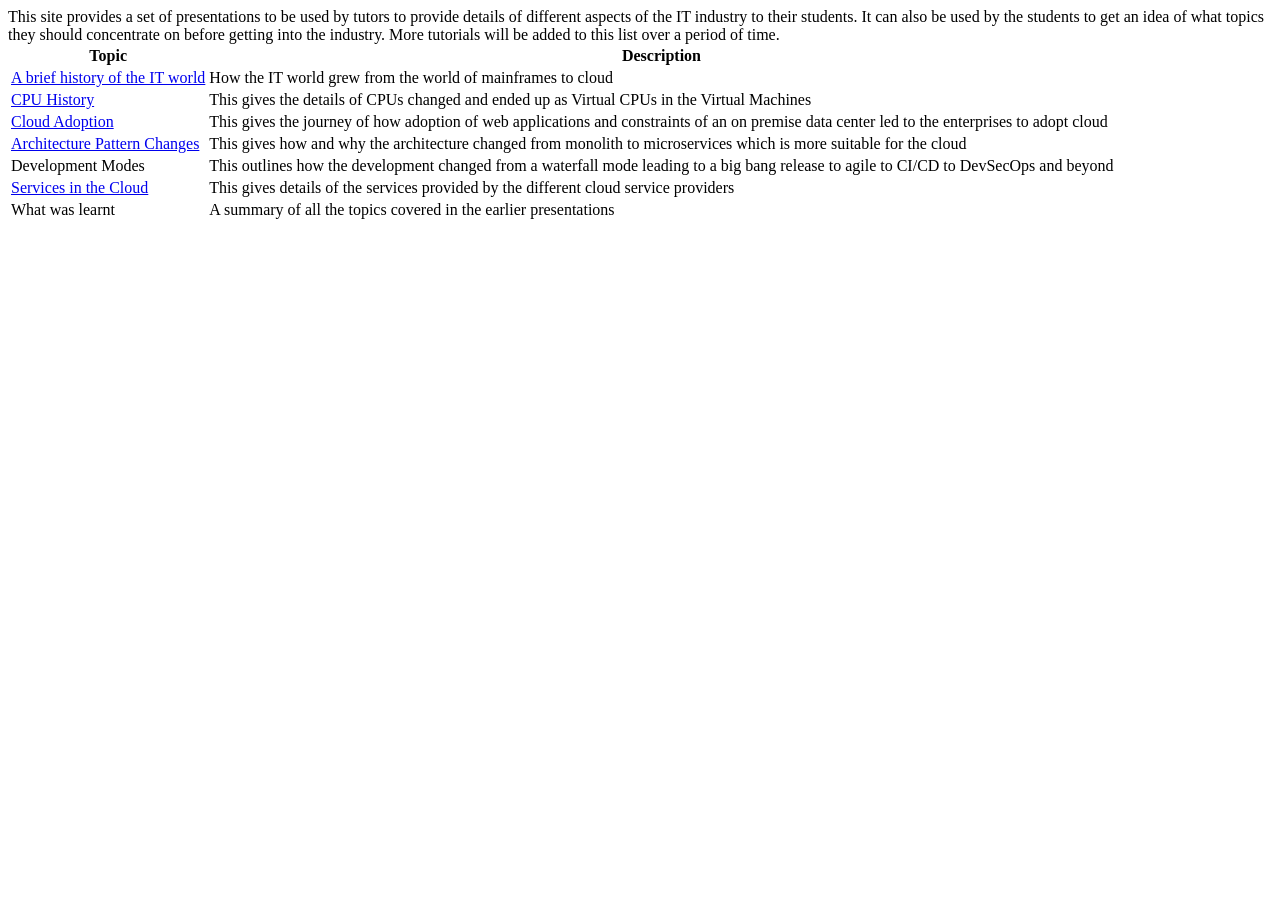
==== index.html @ 4545a789 "Creating Index.html The index.html an entry into the tutorials." ====
<html>
<head>
<title>Tutorials in IT</title>
</head>
<link rel="stylesheet?" href="https://cdn.jsdelivr.net/npm/bootstrap@5.3.3/dist/css/bootstrap.min.css">
<body>
This site provides a set of presentations to be used by tutors to provide details of different aspects of the IT industry to their students. It can also be used by the students to get an idea of what topics they should concentrate on before getting into the industry. More tutorials will be added to this list over a period of time.
<table>
<thead>
  <tr><th>Topic</th><th>Description</th></tr>
</thead>
<tbody>
<tr><td><a href="01 - it-history/index.html">A brief history of the IT world</a></td><td>How the IT world grew from the world of mainframes to cloud</td></tr>
<tr><td><a href="02 - cpu-vms/index.html">CPU History</a></td><td>This gives the details of CPUs changed and ended up as Virtual CPUs in the Virtual Machines</td></tr>
<tr><td><a href="03 - cloud background/index.html">Cloud Adoption</a></td><td>This gives the journey of how adoption of web applications and constraints of an on premise data center led to the enterprises to adopt cloud</td></tr>
<tr><td><a href="04 - monolith-to-microservices/index.html">Architecture Pattern Changes</a></td><td>This gives how and why the architecture changed from monolith to microservices which is more suitable for the cloud</td></tr>
<tr><td><a href="05 - dev-practice/index.html"></a>Development Modes</td><td>This outlines how the development changed from a waterfall mode leading to a big bang release to agile to CI/CD to DevSecOps and beyond</td></tr>
<tr><td><a href="06 - cloud-features/index.html">Services in the Cloud</a></td><td>This gives details of the services provided by the different cloud service providers</td></tr>
<tr><td><a href="07 - captone/index.html"></a>What was learnt</td><td>A summary of all the topics covered in the earlier presentations</td></tr>
</tbody>
</table>
</body>
</html>
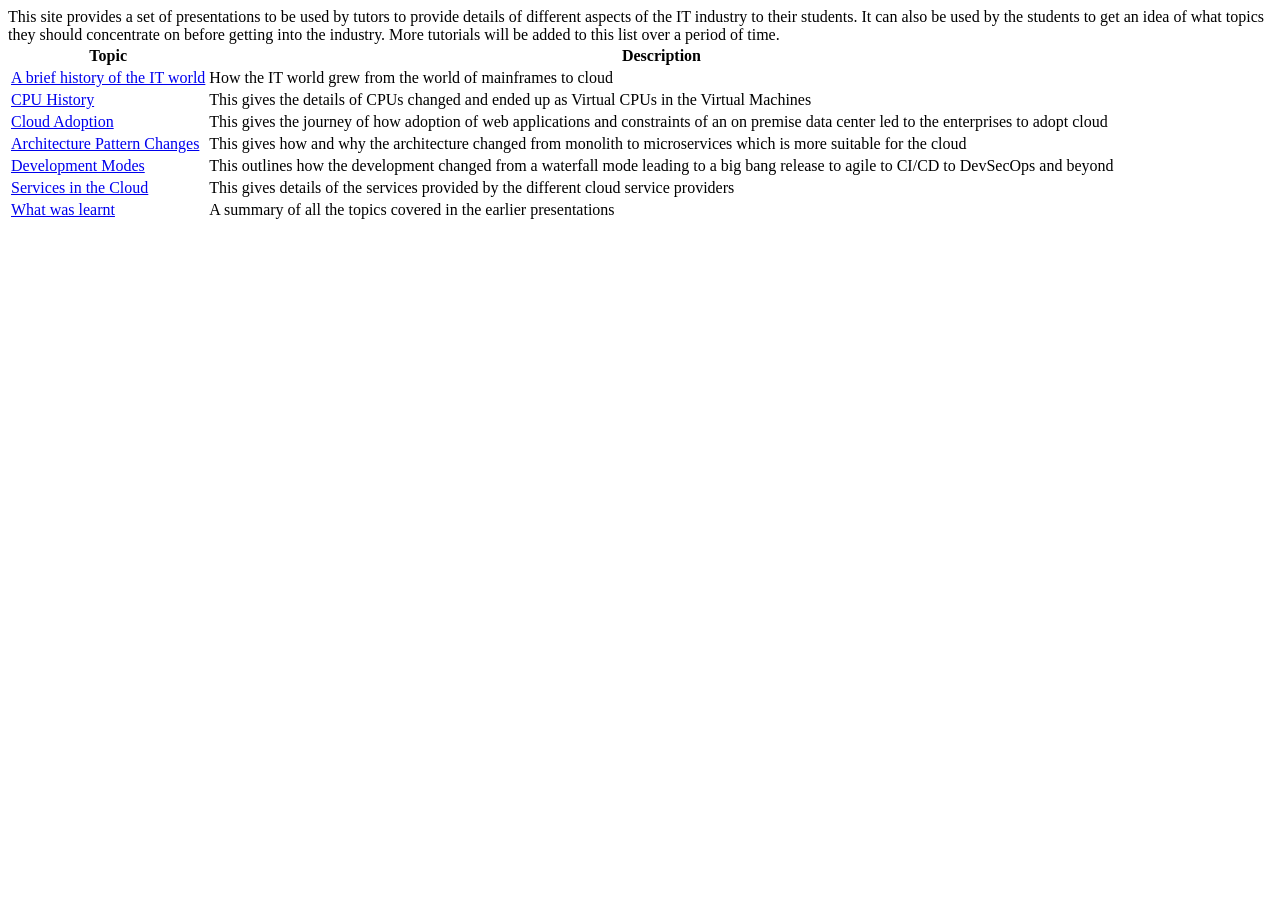
==== commit 433ac366: "Correcting a few links The html was not correctly formed so some of the links were not proper." ====
--- a/index.html
+++ b/index.html
@@ -14,9 +14,9 @@
 <tr><td><a href="02 - cpu-vms/index.html">CPU History</a></td><td>This gives the details of CPUs changed and ended up as Virtual CPUs in the Virtual Machines</td></tr>
 <tr><td><a href="03 - cloud background/index.html">Cloud Adoption</a></td><td>This gives the journey of how adoption of web applications and constraints of an on premise data center led to the enterprises to adopt cloud</td></tr>
 <tr><td><a href="04 - monolith-to-microservices/index.html">Architecture Pattern Changes</a></td><td>This gives how and why the architecture changed from monolith to microservices which is more suitable for the cloud</td></tr>
-<tr><td><a href="05 - dev-practice/index.html"></a>Development Modes</td><td>This outlines how the development changed from a waterfall mode leading to a big bang release to agile to CI/CD to DevSecOps and beyond</td></tr>
+<tr><td><a href="05 - dev-practice/index.html">Development Modes</a></td><td>This outlines how the development changed from a waterfall mode leading to a big bang release to agile to CI/CD to DevSecOps and beyond</td></tr>
 <tr><td><a href="06 - cloud-features/index.html">Services in the Cloud</a></td><td>This gives details of the services provided by the different cloud service providers</td></tr>
-<tr><td><a href="07 - captone/index.html"></a>What was learnt</td><td>A summary of all the topics covered in the earlier presentations</td></tr>
+<tr><td><a href="07 - captone/index.html">What was learnt</a></td><td>A summary of all the topics covered in the earlier presentations</td></tr>
 </tbody>
 </table>
 </body>
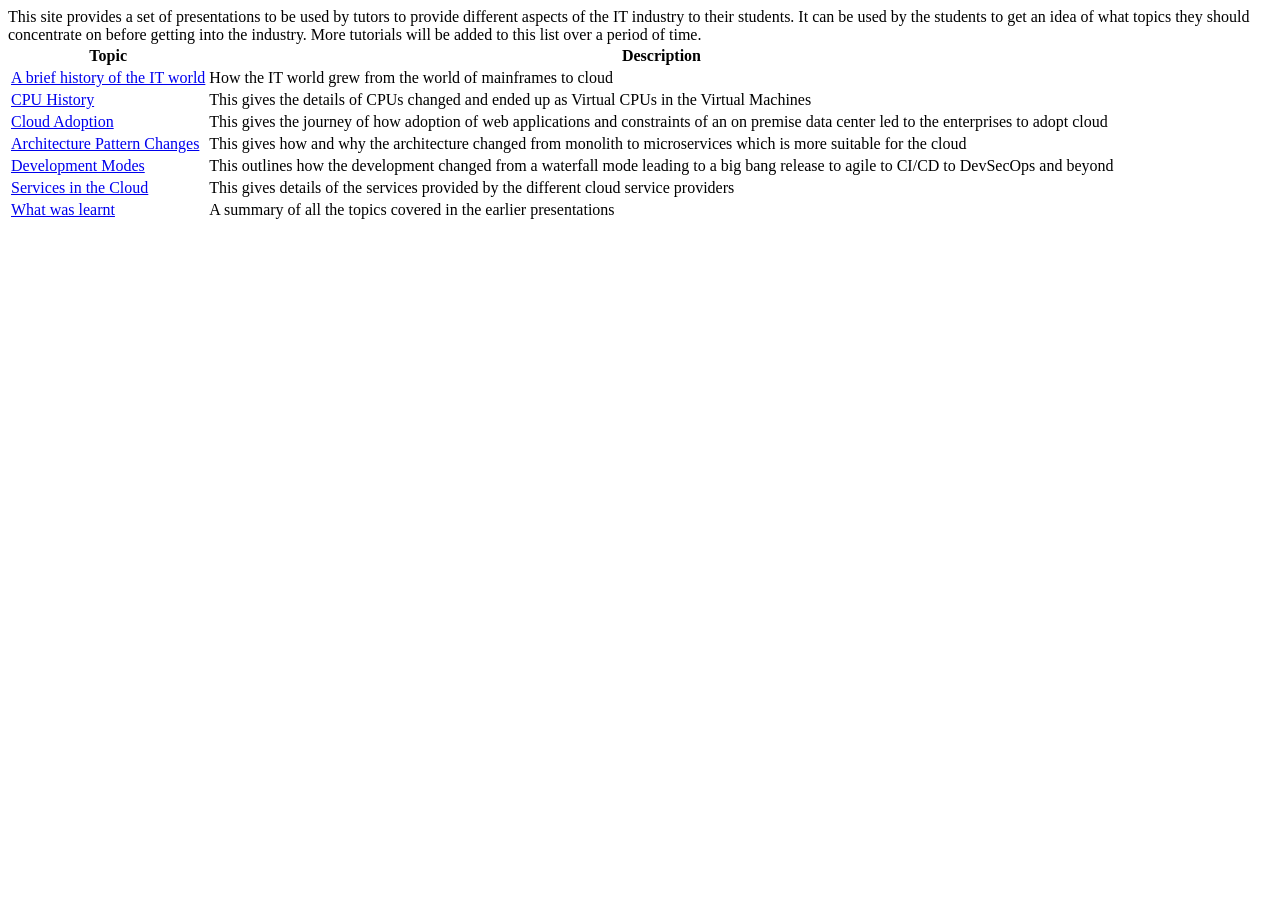
==== commit 5f7d3120: "Made some text edits Updated some text to make it more concise" ====
--- a/index.html
+++ b/index.html
@@ -4,8 +4,8 @@
 </head>
 <link rel="stylesheet?" href="https://cdn.jsdelivr.net/npm/bootstrap@5.3.3/dist/css/bootstrap.min.css">
 <body>
-This site provides a set of presentations to be used by tutors to provide details of different aspects of the IT industry to their students. It can also be used by the students to get an idea of what topics they should concentrate on before getting into the industry. More tutorials will be added to this list over a period of time.
-<table>
+This site provides a set of presentations to be used by tutors to provide different aspects of the IT industry to their students. It can be used by the students to get an idea of what topics they should concentrate on before getting into the industry. More tutorials will be added to this list over a period of time.
+<table class="table table-striped table-bordered table-responsive">
 <thead>
   <tr><th>Topic</th><th>Description</th></tr>
 </thead>
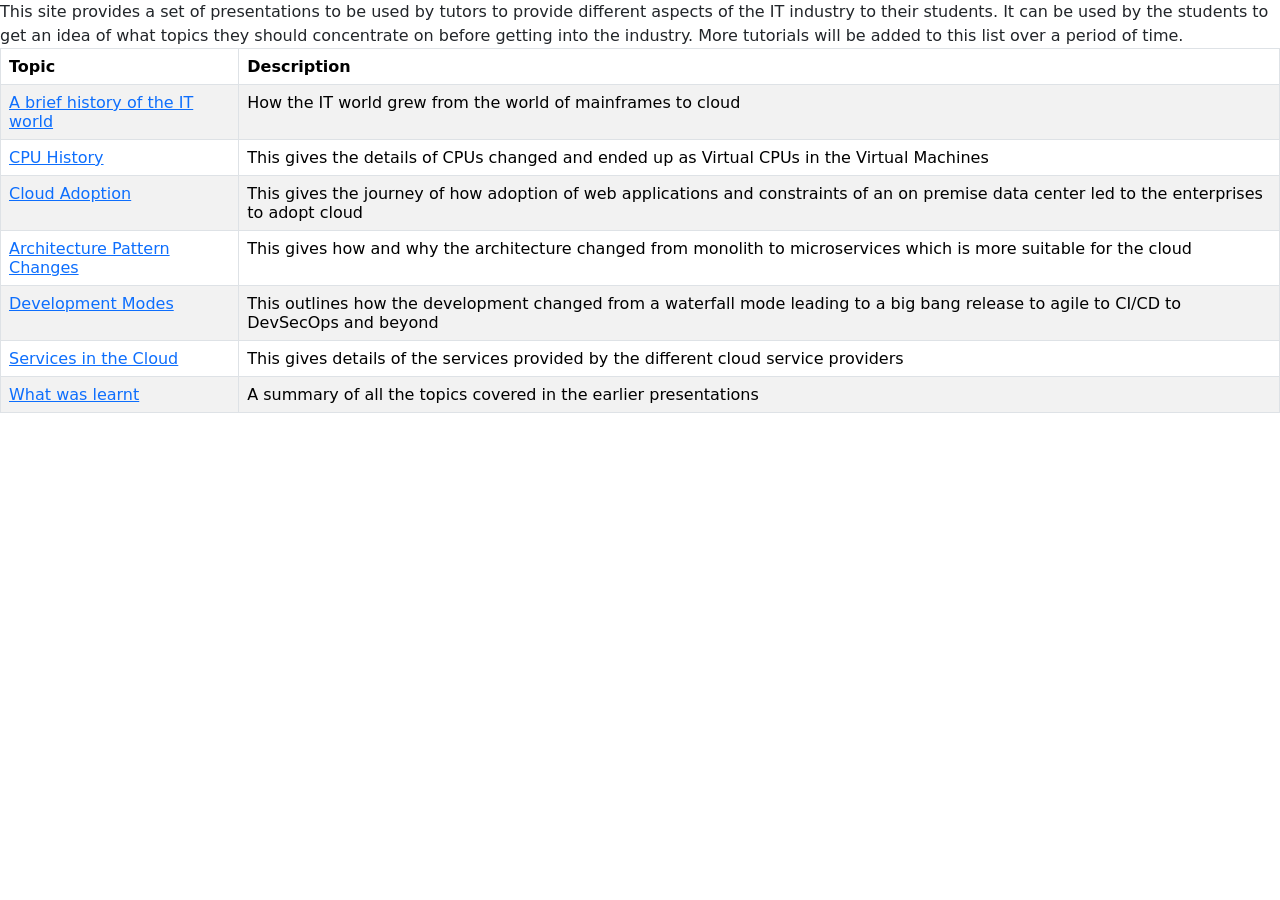
==== commit 61af9120: "Removing a double quote Removing double code from stylesheet include element." ====
--- a/index.html
+++ b/index.html
@@ -2,7 +2,7 @@
 <head>
 <title>Tutorials in IT</title>
 </head>
-<link rel="stylesheet?" href="https://cdn.jsdelivr.net/npm/bootstrap@5.3.3/dist/css/bootstrap.min.css">
+<link rel="stylesheet" href="shared/css/bootstrap.min.css">
 <body>
 This site provides a set of presentations to be used by tutors to provide different aspects of the IT industry to their students. It can be used by the students to get an idea of what topics they should concentrate on before getting into the industry. More tutorials will be added to this list over a period of time.
 <table class="table table-striped table-bordered table-responsive">
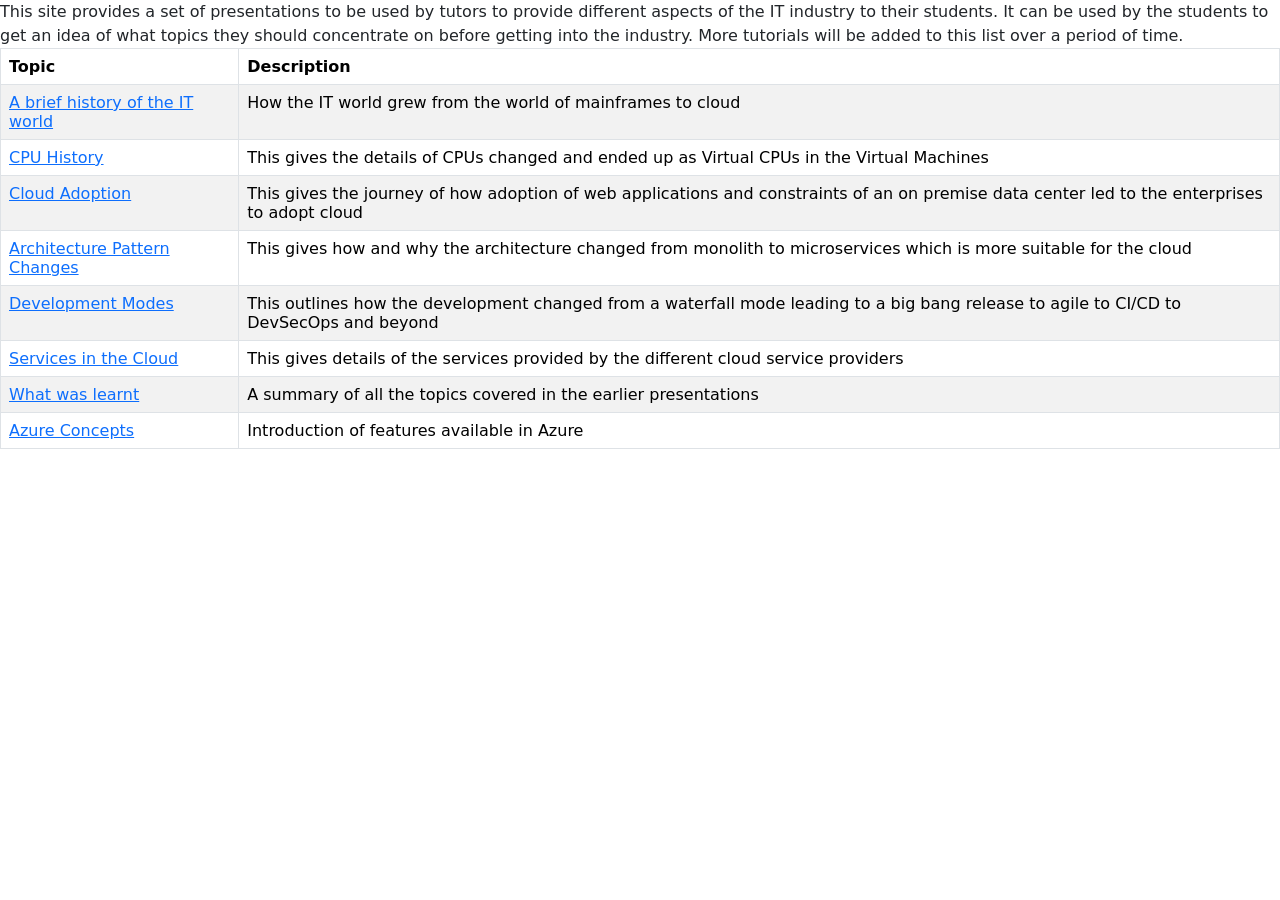
==== commit 7260feff: "Added link to Azure Concepts section This will be part of the tutorial to teach the students basics " ====
--- a/index.html
+++ b/index.html
@@ -17,6 +17,7 @@
 <tr><td><a href="05 - dev-practice/index.html">Development Modes</a></td><td>This outlines how the development changed from a waterfall mode leading to a big bang release to agile to CI/CD to DevSecOps and beyond</td></tr>
 <tr><td><a href="06 - cloud-features/index.html">Services in the Cloud</a></td><td>This gives details of the services provided by the different cloud service providers</td></tr>
 <tr><td><a href="07 - captone/index.html">What was learnt</a></td><td>A summary of all the topics covered in the earlier presentations</td></tr>
+<tr><td><a href="08 - azure-concepts/index.html">Azure Concepts</a></td><td>Introduction of features available in Azure</td></tr>
 </tbody>
 </table>
 </body>
